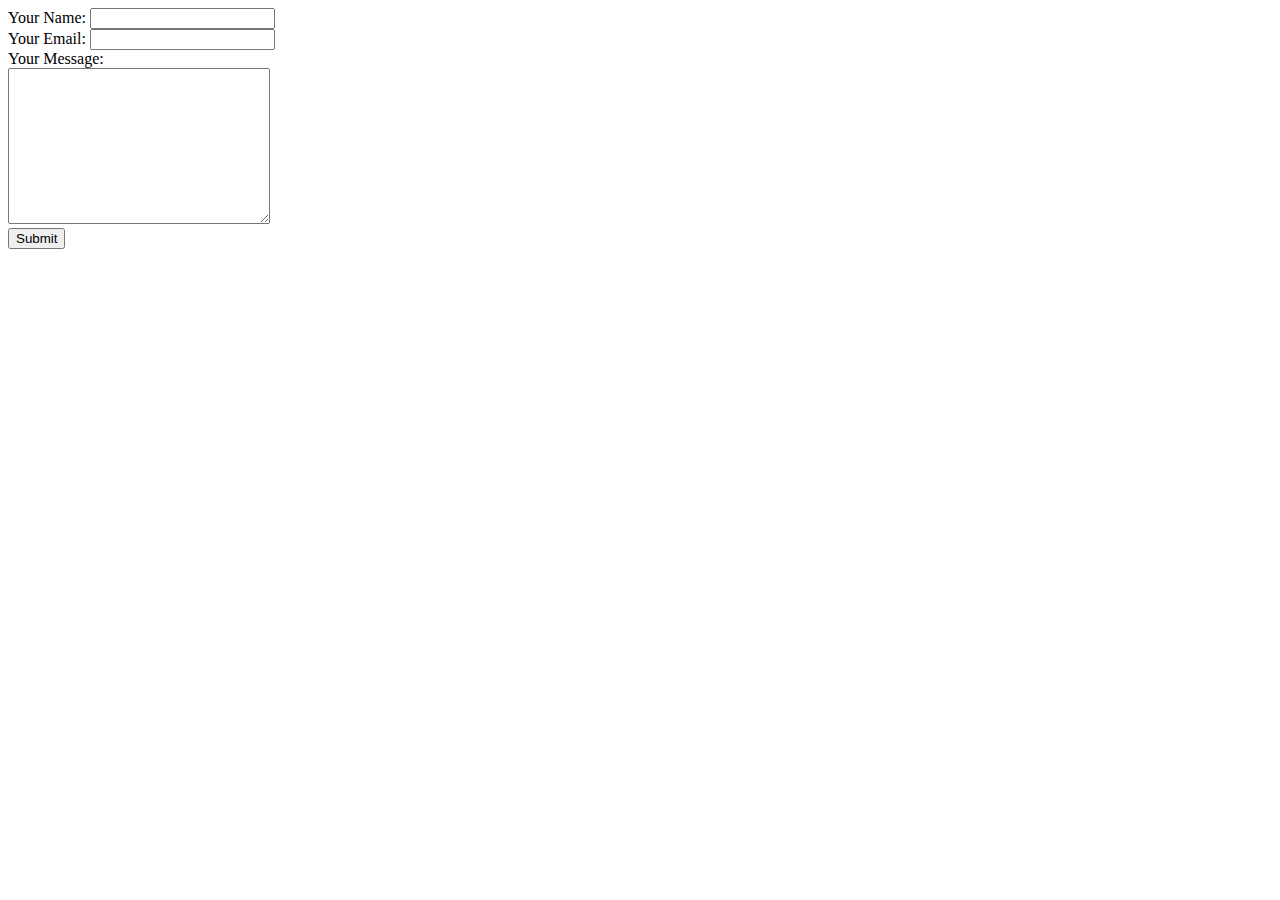
==== Contact Me.html @ 3d56d41f "Add files via upload" ====
<!DOCTYPE html>
<html lang="en" dir="ltr">

<head>
  <meta charset="utf-8">
  <title>My Contact</title>
</head>

<body>
    <form action="mailto:jamiehan3040@gmail.com" method="post" enctype="text/plain">
    <label>Your Name:</label>
    <input type="text" name="Your Name" value=""><br>
    <label>Your Email:</label>
    <input type="email" name="Your Email" value=""><br>
    <label>Your Message:</label><br>
    <textarea name="yourMessage" rows="10" cols="30"></textarea><br>
    <input type="submit" name="">
  </form>
</body>
</html>
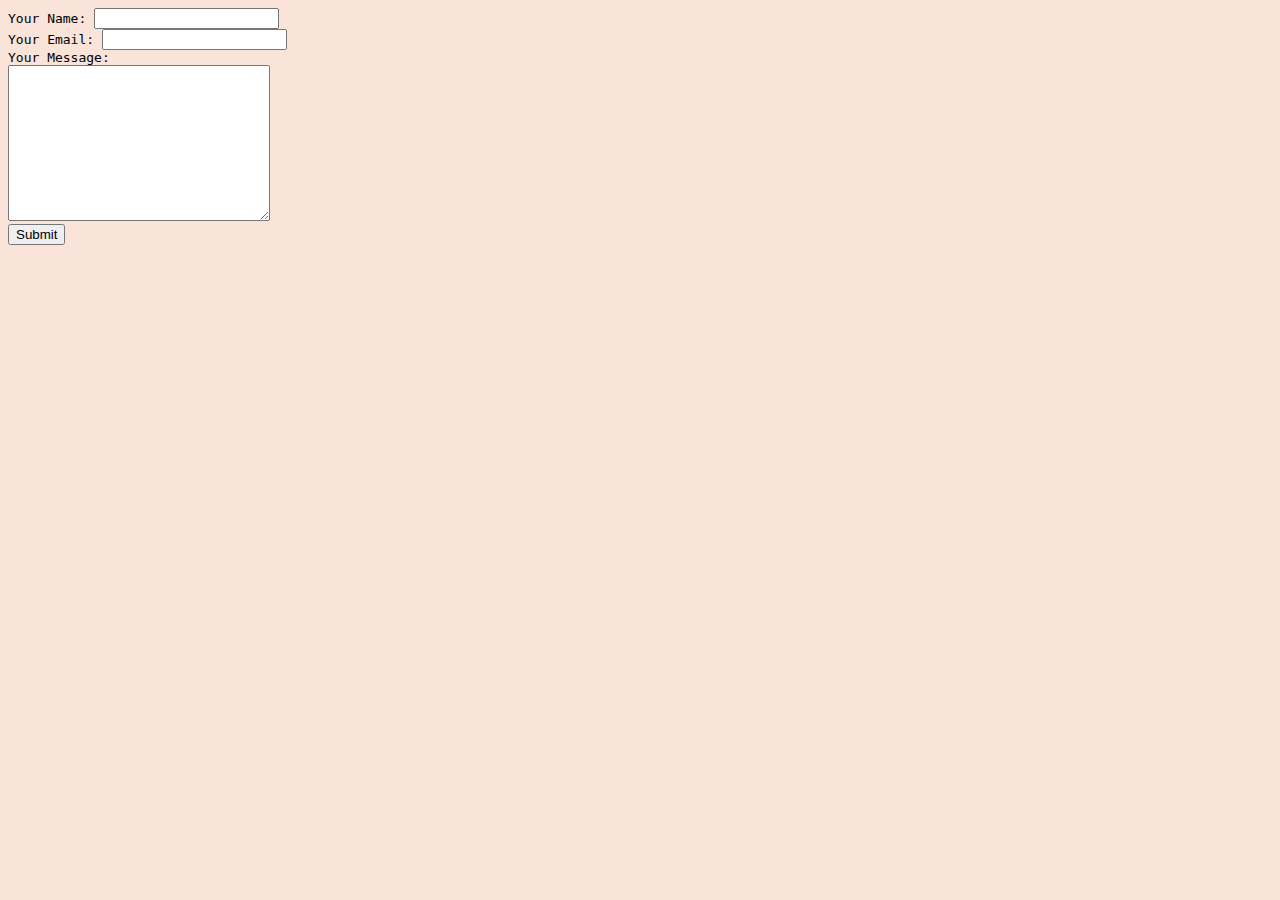
==== commit 16f82e18: "Update Contact Me.html" ====
--- a/Contact Me.html
+++ b/Contact Me.html
@@ -4,6 +4,7 @@
 <head>
   <meta charset="utf-8">
   <title>My Contact</title>
+  <link rel="stylesheet" href="/styles.css">
 </head>
 
 <body>
--- a/styles.css
+++ b/styles.css
@@ -0,0 +1,29 @@
+body{
+  background-color: #fae3d9;
+  font-family: monospace;
+}
+
+p {
+  color: grey;
+}
+
+
+hr {
+  border-style:none;
+  border-top-style: dotted;
+  border-color: grey;
+  border-width: 5px;
+  width: 10%;
+}
+
+h1 {
+  color: #be8abf;
+}
+h2 {
+  color: #fea5ad;
+  background-color: #be8abf;
+}
+
+img {
+  border-radius: 100%;
+}
